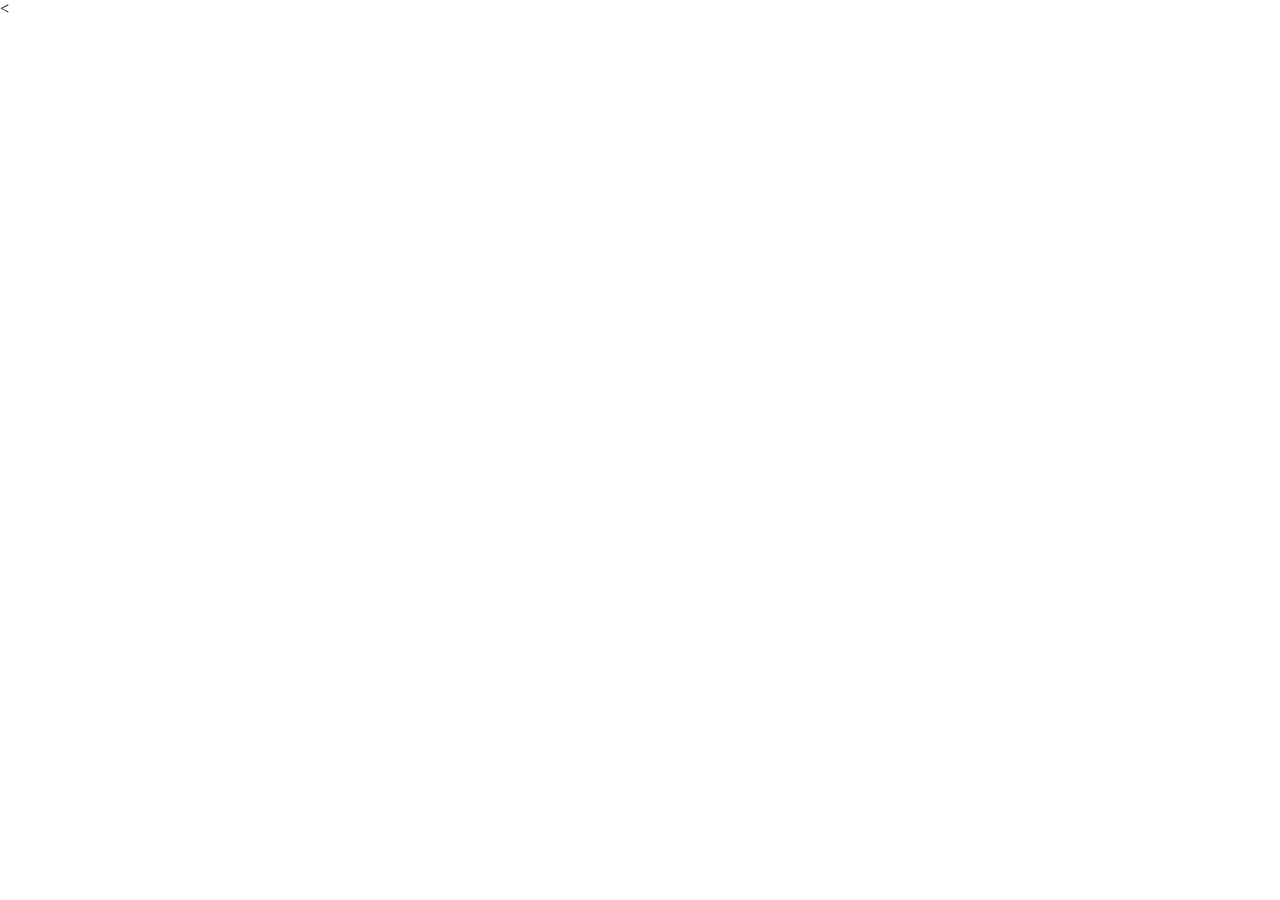
==== dom_sheriyans/projects/p1/index.html @ b82abeed "dom learning" ====
<!DOCTYPE html>
<html lang="en">
<head>
    <meta charset="UTF-8">
    <meta name="viewport" content="width=device-width, initial-scale=1.0">
    <title>Project1</title>
    <link rel="stylesheet" href="style.css">
  
</head>
<body>

    <
</body>
</html>
---- dom_sheriyans/projects/p1/style.css ----
*{
    margin: 0;
    padding: 0;
}
html,body{
    height: 100%;
    width: 100%;

}
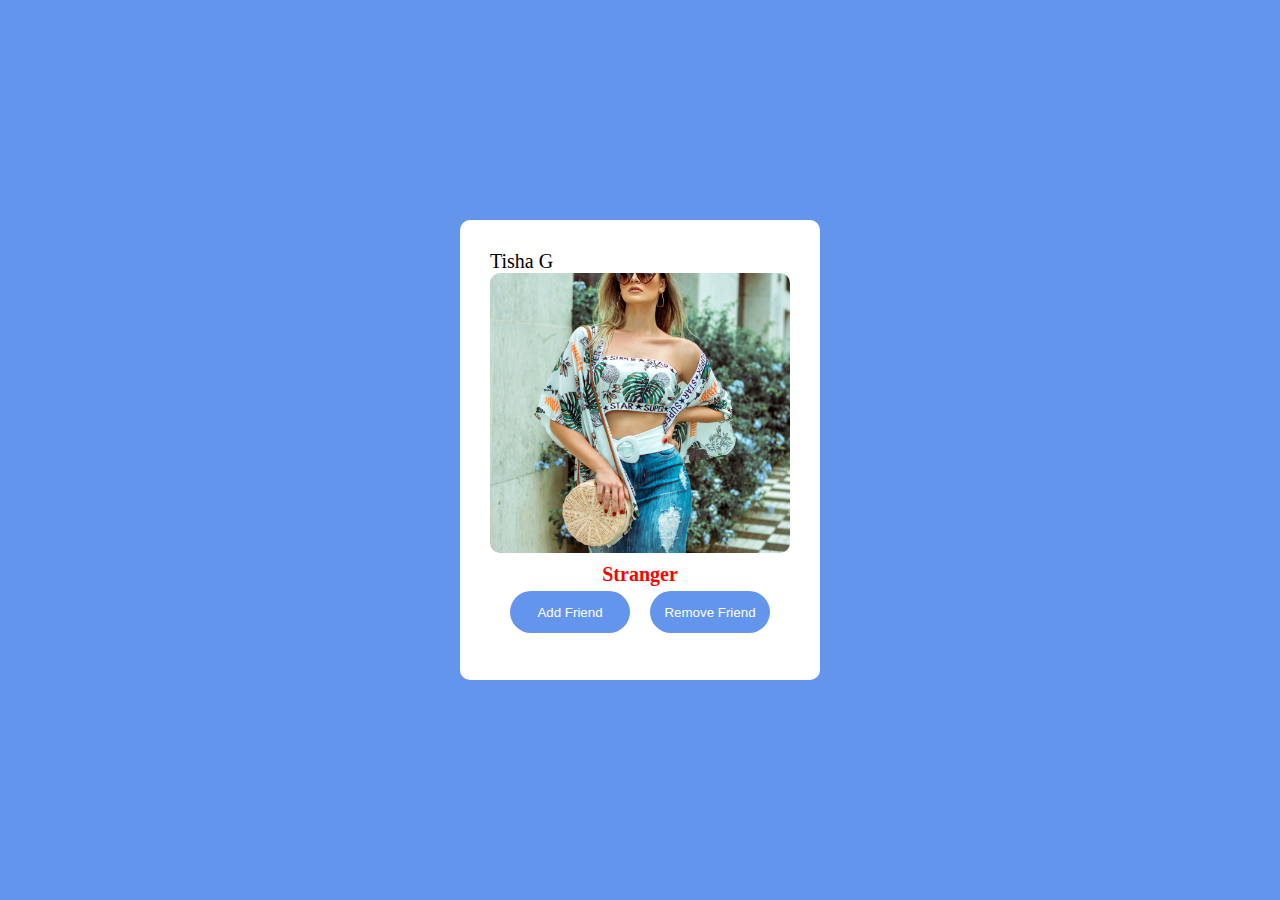
==== commit 8b5789e7: "p1" ====
--- a/dom_sheriyans/projects/p1/index.html
+++ b/dom_sheriyans/projects/p1/index.html
@@ -5,10 +5,22 @@
     <meta name="viewport" content="width=device-width, initial-scale=1.0">
     <title>Project1</title>
     <link rel="stylesheet" href="style.css">
+    <link rel="preconnect" href="https://fonts.google.com/specimen/Poppins">
   
 </head>
 <body>
 
-    <
+    <div class="card">
+        <h1>Tisha G</h1> 
+        <img src="img.jpg" alt="image">
+        <h2>Stranger</h2>
+        <div class="content">
+
+        <button class="add">Add Friend</button>
+        <button class="remove">Remove Friend</button>
+    </div>
+       
+    </div>
 </body>
+<script src="script.js"></script>
 </html>--- a/dom_sheriyans/projects/p1/style.css
+++ b/dom_sheriyans/projects/p1/style.css
@@ -3,7 +3,66 @@
     padding: 0;
 }
 html,body{
+ font-family:Poppins;
     height: 100%;
     width: 100%;
+    background-color: cornflowerblue;
+      
+}
+
+body{
+     display: flex;
+    justify-content: center;
+    align-items: center;
 
 }
+
+.card{
+ 
+    height: 400px;
+    width: 300px;
+    background-color: white;
+    border-radius: 10px;
+    padding: 30px;
+    
+      
+    /* without using display flex */
+}
+.card img{
+    border-radius: 10px;
+    object-fit: cover;
+    height: 70%;
+    width: 100%;
+    display: flex;
+    justify-content: center;
+}
+
+h1 { 
+    font-weight: 500;
+    font-size: 20px;
+}
+h2{   
+    margin-top: 10px; 
+    display: flex;
+    justify-content: center;
+    align-items: center;
+    font-size: 20px;
+    color: red;
+}
+.content{
+    display: flex;
+    justify-content: space-evenly;
+    align-items: center;
+}
+button{
+    
+    font-weight: 300;
+    margin-top: 5px;
+    border-radius: 50px;
+    height: 42px;
+    width: 40%;
+    border-style: none;
+    color: white;
+    background-color:cornflowerblue;
+    cursor: pointer;
+}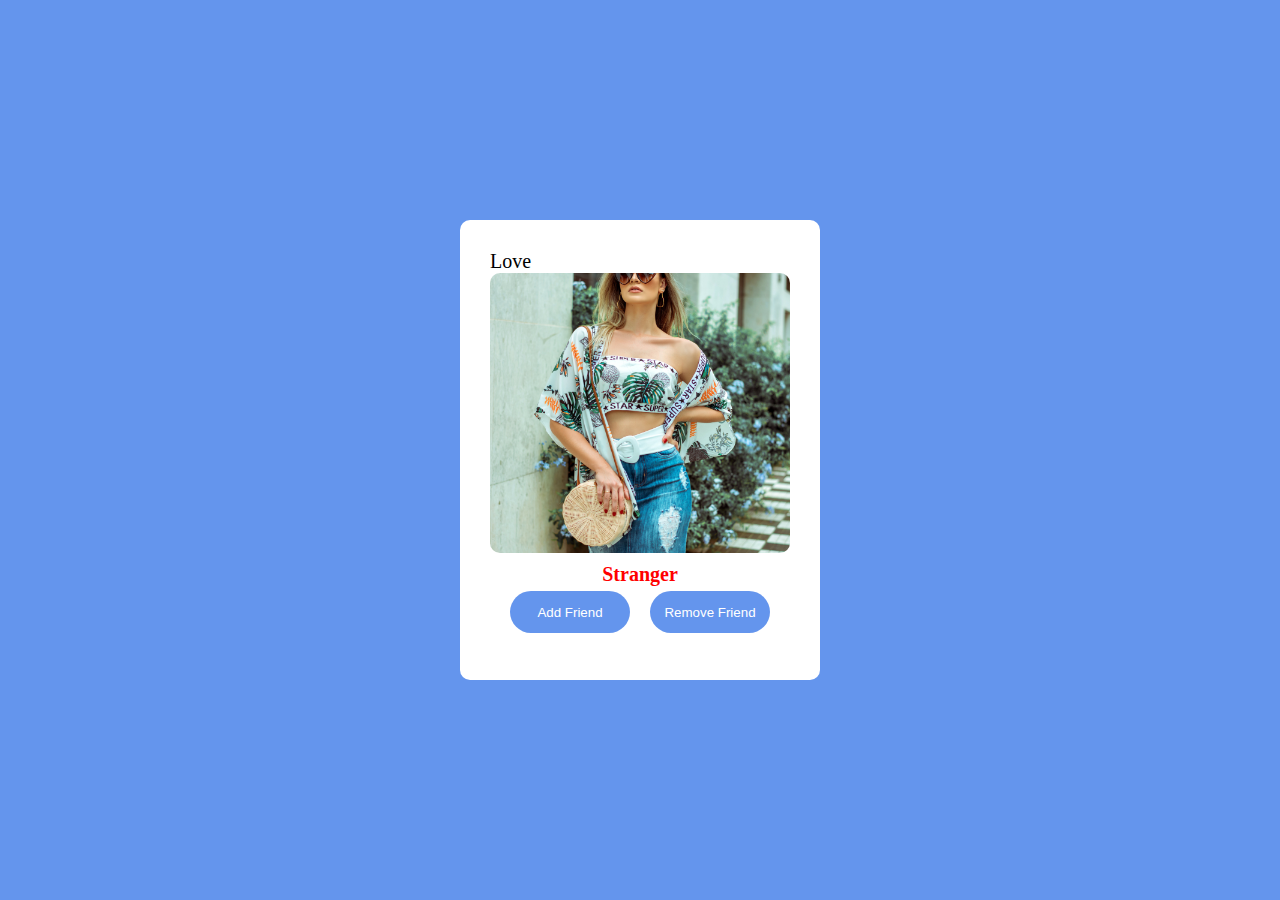
==== commit 8c30aa12: "projects" ====
--- a/dom_sheriyans/projects/p1/index.html
+++ b/dom_sheriyans/projects/p1/index.html
@@ -11,7 +11,7 @@
 <body>
 
     <div class="card">
-        <h1>Tisha G</h1> 
+        <h1>Love</h1> 
         <img src="img.jpg" alt="image">
         <h2>Stranger</h2>
         <div class="content">
